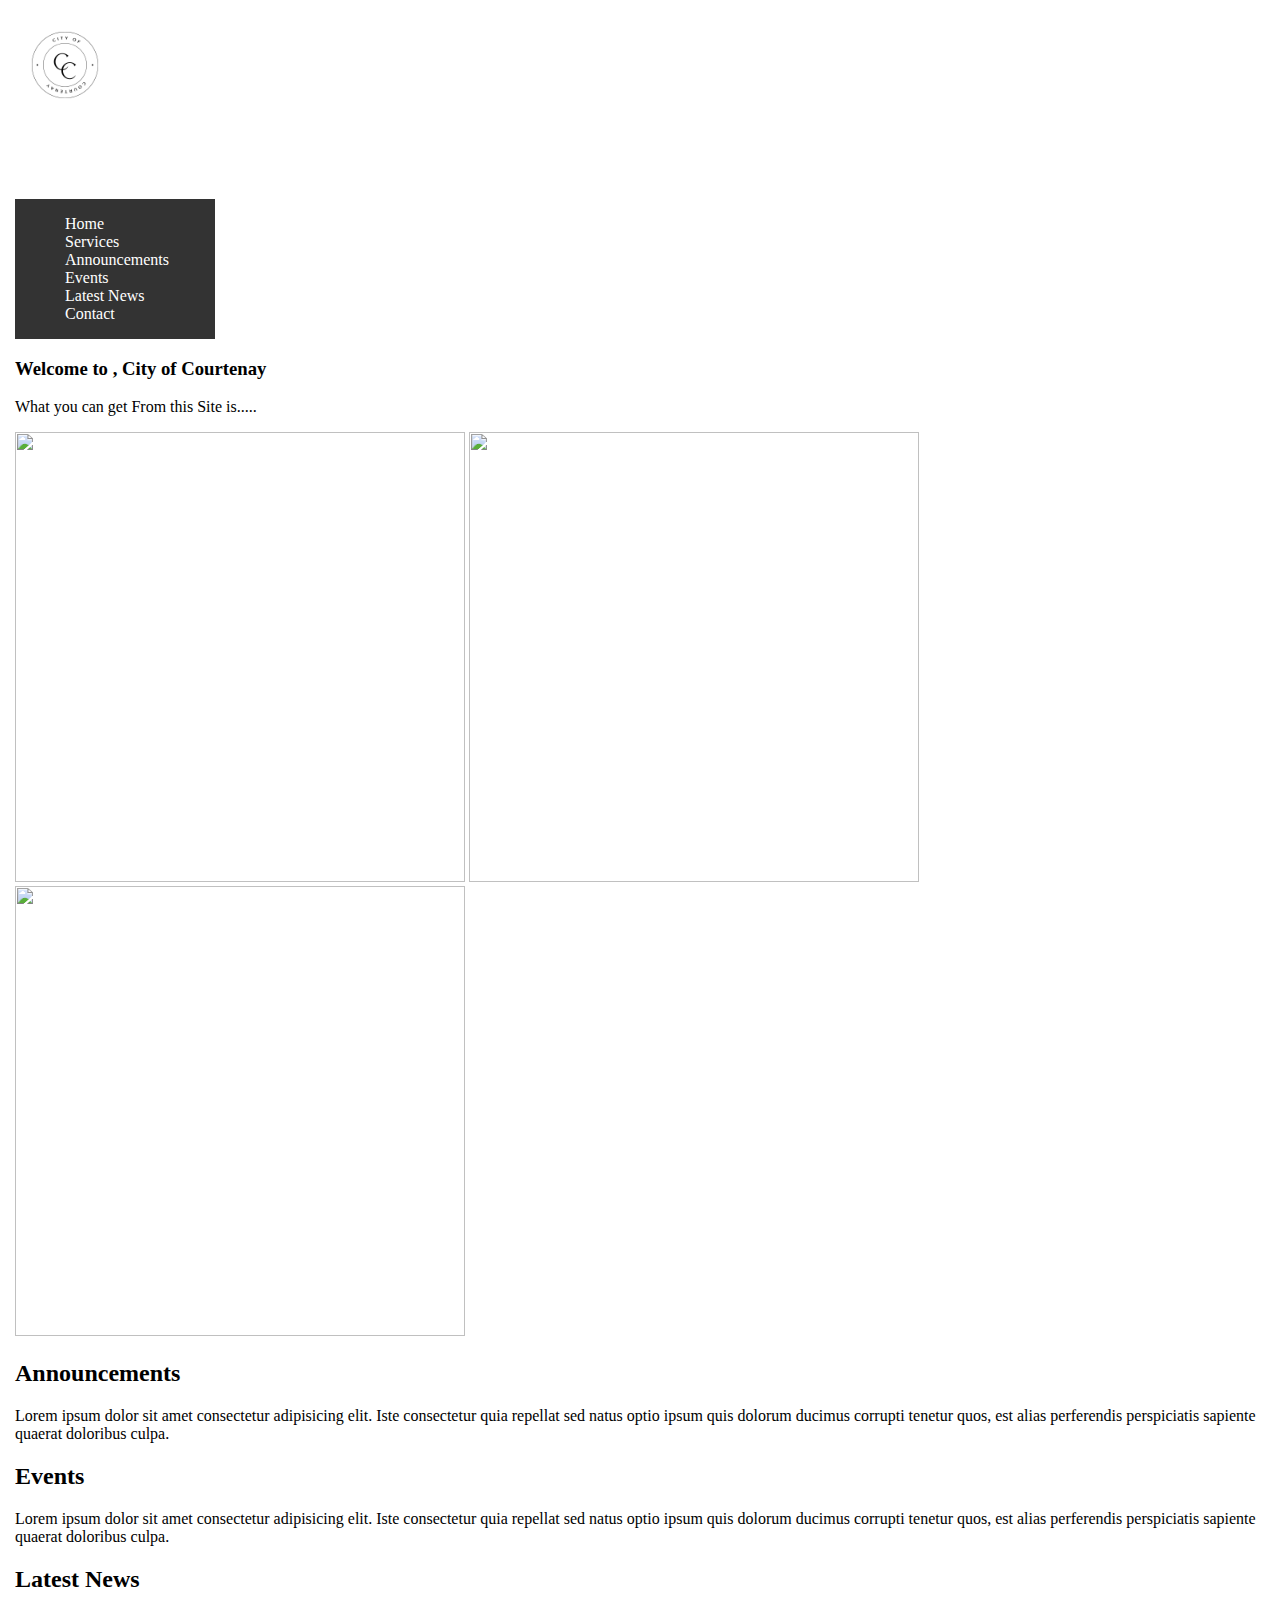
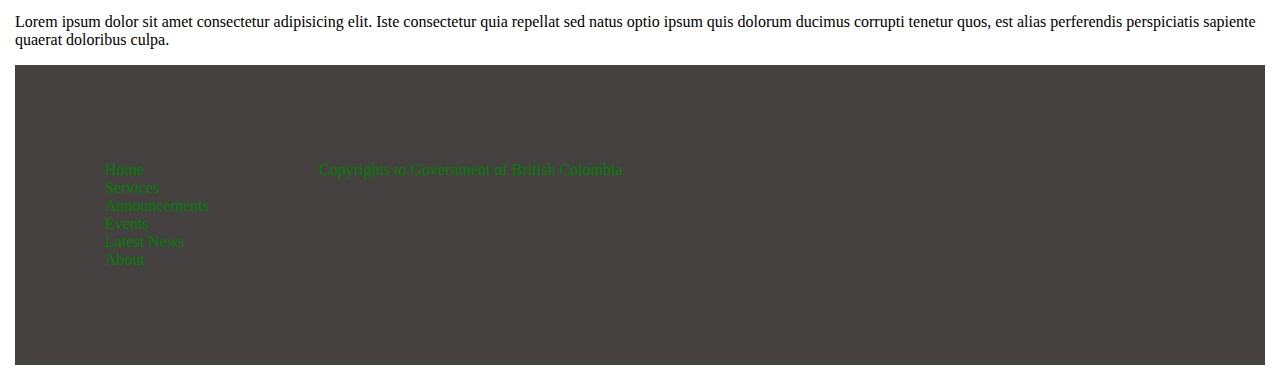
==== index.html @ 9949793d "Adding elements to example site" ====
<!DOCTYPE html>
<html lang="en">
<head>
    <meta charset="UTF-8">
    <meta http-equiv="X-UA-Compatible" content="IE=edge">
    <meta name="viewport" content="width=device-width, initial-scale=1.0">
    <title>Design System DGL-309</title>
    <link href="main.css" rel="stylesheet">

    <link rel="preconnect" href="https://fonts.googleapis.com">
    <link rel="preconnect" href="https://fonts.gstatic.com" crossorigin>
    <link href="https://fonts.googleapis.com/css2?family=Open+Sans:ital,wght@0,300;0,400;1,400&display=swap"
        rel="stylesheet">
    <link rel="preconnect" href="https://fonts.googleapis.com">
    <link rel="preconnect" href="https://fonts.gstatic.com" crossorigin>
    <link href="https://fonts.googleapis.com/css2?family=Roboto:ital,wght@0,300;0,400;1,400&display=swap"
        rel="stylesheet">
    <link rel="preconnect" href="https://fonts.googleapis.com">
    <link rel="preconnect" href="https://fonts.gstatic.com" crossorigin>
    <link href="https://fonts.googleapis.com/css2?family=Poppins:wght@100;400&display=swap" rel="stylesheet">
    <!-- Above three lines of code are taken from https://fonts.google.com/specimen/Open+Sans site where it library consists of verity and different types of faces that covers system and i am taking these fonts families for my websites.-->

</head>
<body>
    <header>
        <img class="img-logo" src="/logo/City of courtenay 2.png" alt="Logo image" width="100px" height="100px">
        <h1 class="header-ds"><a href="index.html">City of Courtenay</a></h1>

    </header>
    <nav>
        <label for="toggle">&#9776;</label>
        <input style="display: none;" type="checkbox" id="toggle" />
        <ul>
            <li><a href="index.html">Home</a></li>
            <li><a href="services.html">Services</a></li>
            <li><a href="index.html">Announcements</a></li>
            <li><a href="index.html">Events</a></li>
            <li><a href="index.html">Latest News</a></li>
            <li><a href="Contact.html">Contact</a></li>
        </ul>
    </nav>
    <main>
        <section>
            <h3>Welcome to , City of Courtenay</h3>
            <p>What you can get From this Site is.....</p>


        </section>
        <div class="image-scroll">
            <img src="..." alt="" width="450" height="450">
            <img src=".." alt="" width="450" height="450">
            <img src=".." alt="" width="450" height="450">
        </div>
        <div>
            <h2>Announcements</h2>
            <p>Lorem ipsum dolor sit amet consectetur adipisicing elit. Iste consectetur quia repellat sed natus optio ipsum quis dolorum ducimus corrupti tenetur quos, est alias perferendis perspiciatis sapiente quaerat doloribus culpa.</p>
        </div>
        <div>
            <h2>Events</h2>
            <p>Lorem ipsum dolor sit amet consectetur adipisicing elit. Iste consectetur quia repellat sed natus optio ipsum quis dolorum ducimus corrupti tenetur quos, est alias perferendis perspiciatis sapiente quaerat doloribus culpa.</p>
       
        </div>
        <div>
            <h2>Latest News</h2>
            <p>Lorem ipsum dolor sit amet consectetur adipisicing elit. Iste consectetur quia repellat sed natus optio ipsum quis dolorum ducimus corrupti tenetur quos, est alias perferendis perspiciatis sapiente quaerat doloribus culpa.</p>
       
        </div>
        <side>

        </side>

    </main>
    <footer>
        <ul>
            <li>Home</li>
            <li>Services</li>
            <li>Announcements</li>
            <li>Events</li>
            <li>Latest News</li>
            <li>About</li>
        </ul>
        <span>
            <p>Copyrights to Government of British Colombia</p>
        </span>

    </footer>
    <script src="javascript.js"></script>
</body>
</html>
---- main.css ----
html {
  font-weight: 62.5%;
}

body {
  margin: 15px;
}

@media only screen and (max-width: 600px) {

  body {
    background-color: rgb(255, 254, 254);
  }

  header {
    background-color: #CCC97E;
    height: 75px;
    padding: 30px;
    display: flex;
    align-items: center;
    
}

  header img {
    border-radius: 20px;
  }

  .header-ds a {
    text-decoration: none;
  }

  label {
    display: block;
  }

  ul {
    position: fixed;
    top: 60px;
    right: 0px;
    width: 300px;
    height: calc(100% - 60px);
    flex-direction: column;
    justify-content: center;
    align-items: center;
    background-color: #333;
    transform: translateX(100%);
    transition: transform 0.3s ease-in;
  }

  li {
    margin: 20px 0;
  }

  input[type="checkbox"]:checked~ul {
    transform: translateX(0%);
  }

  footer {
    background-color: #32A8A2;
  }

  .image-scroll {
    overflow-x: scroll;
    white-space: nowrap;
  }

  img {
    display: inline-block;
    height: auto;
    width: 100%;
    margin-right: 10px;
  }
}

@media only screen and (min-width: 601px) {


  nav {
    display: flex;
    justify-content: space-between;
    align-items: center;
    background-color: #333;
    color: #fff;
    width: 200px;
  }

  ul {

    list-style: none;
  }

  li {
    margin: 0 10px;
  }

  a {
    color: #fff;
    text-decoration: none;
  }

  /* Hamburger menu styles */

  label {
    display: none;
    cursor: pointer;
    font-size: 30px;
    margin-right: 10px;
  }

  input[type="checkbox"] {
    display: none;
  }

  footer {
    background-color: #32A8A2;
  }

  footer {
    color: green;
    padding: 30px;
    display: flex;
    flex-direction: row;
    left: 0px;
    bottom: 0px;
    margin-bottom: 0px;
    background-color: rgb(69, 65, 65);

  }

  footer ul {
    padding: 50px;
  }

  footer span {
    padding: 50px;
  }

}
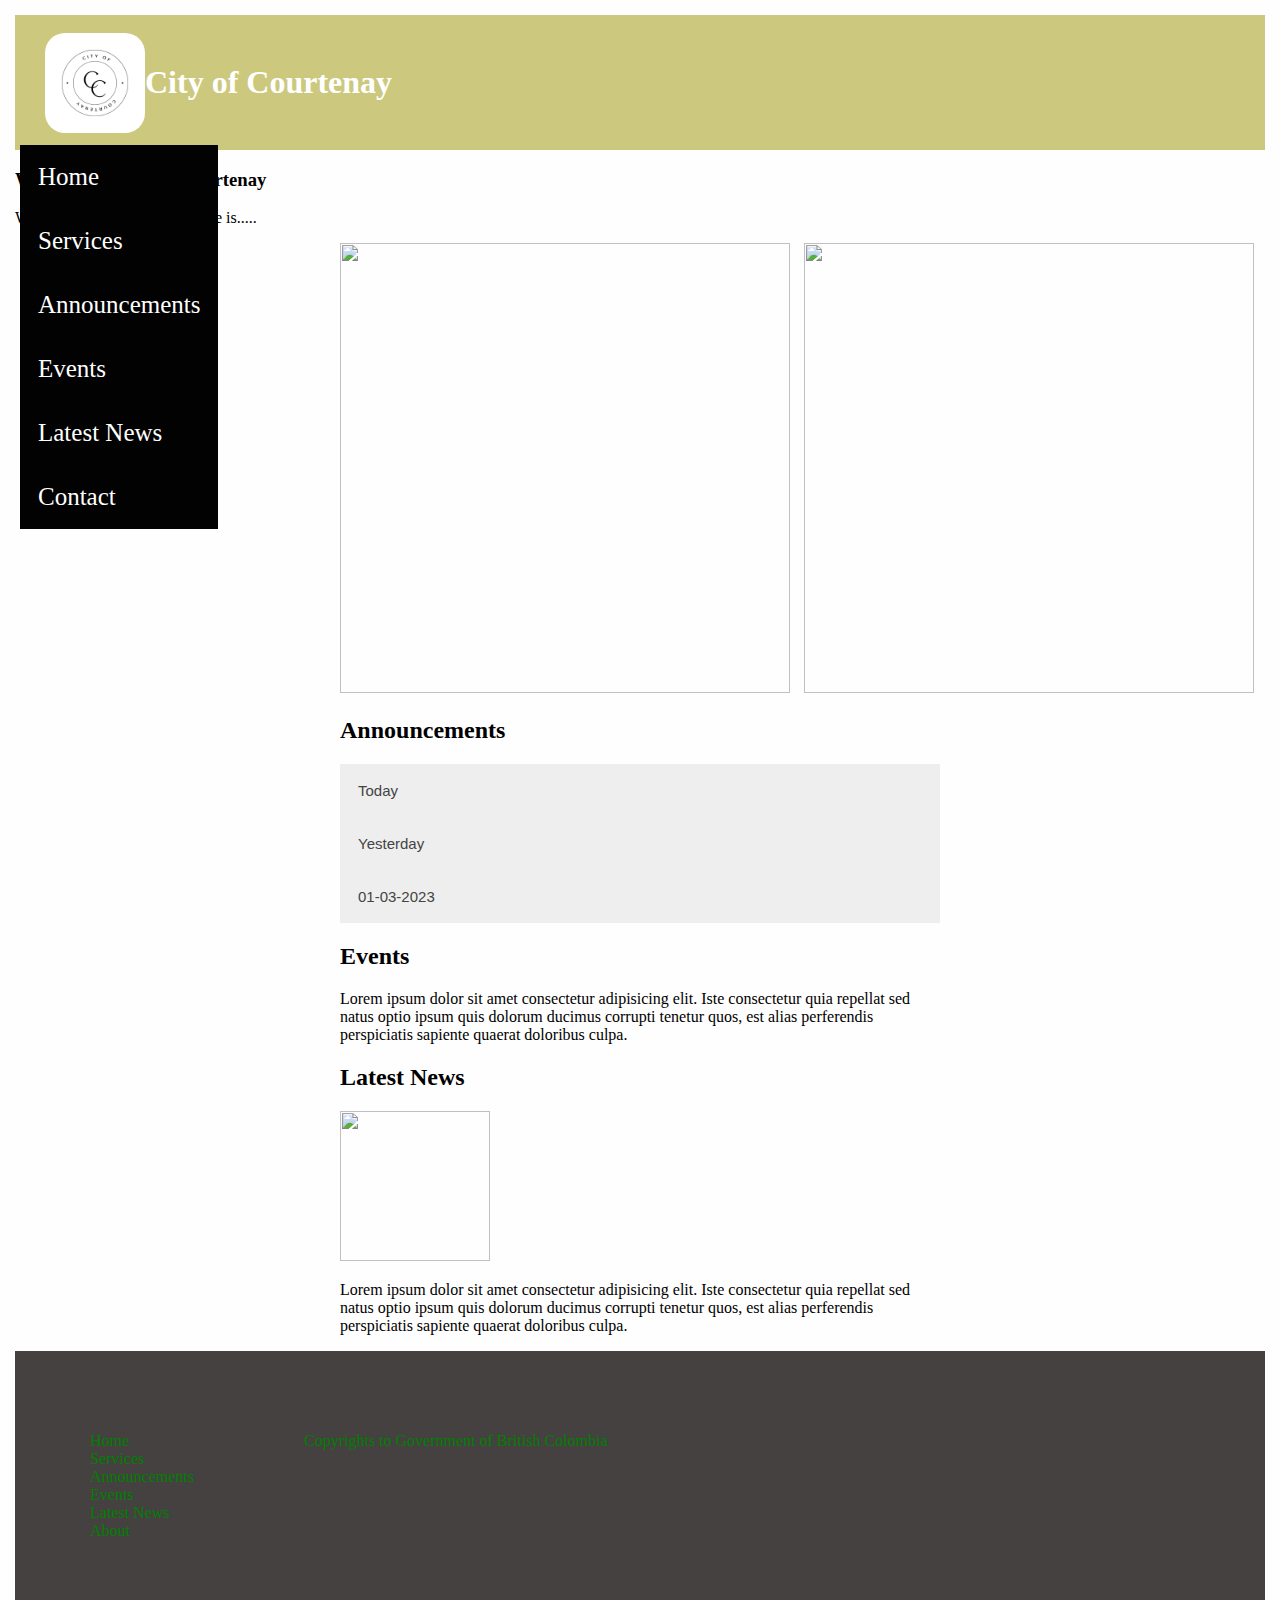
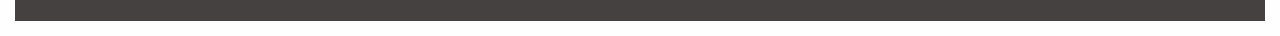
==== commit 4c1a8659: "Adding elements to Example website" ====
--- a/index.html
+++ b/index.html
@@ -1,5 +1,6 @@
 <!DOCTYPE html>
 <html lang="en">
+
 <head>
     <meta charset="UTF-8">
     <meta http-equiv="X-UA-Compatible" content="IE=edge">
@@ -21,14 +22,15 @@
     <!-- Above three lines of code are taken from https://fonts.google.com/specimen/Open+Sans site where it library consists of verity and different types of faces that covers system and i am taking these fonts families for my websites.-->
 
 </head>
+
 <body>
     <header>
         <img class="img-logo" src="/logo/City of courtenay 2.png" alt="Logo image" width="100px" height="100px">
         <h1 class="header-ds"><a href="index.html">City of Courtenay</a></h1>
 
     </header>
-    <nav>
-        <label for="toggle">&#9776;</label>
+    <nav class="navigation">
+        <label class="label-ham" for="toggle">&#9776;</label>
         <input style="display: none;" type="checkbox" id="toggle" />
         <ul>
             <li><a href="index.html">Home</a></li>
@@ -47,23 +49,66 @@
 
         </section>
         <div class="image-scroll">
-            <img src="..." alt="" width="450" height="450">
-            <img src=".." alt="" width="450" height="450">
-            <img src=".." alt="" width="450" height="450">
+            <img class="image-scroll1" src="..." alt="" width="450" height="450">
+            <img class="image-scroll1" src=".." alt="" width="450" height="450">
+            <img class="image-scroll1" src=".." alt="" width="450" height="450">
+            <img class="image-scroll1" src=".." alt="" width="450" height="450">
+            <img class="image-scroll1" src=".." alt="" width="450" height="450">
         </div>
-        <div>
+
+
+
+        <div class="compn-accordion">
             <h2>Announcements</h2>
-            <p>Lorem ipsum dolor sit amet consectetur adipisicing elit. Iste consectetur quia repellat sed natus optio ipsum quis dolorum ducimus corrupti tenetur quos, est alias perferendis perspiciatis sapiente quaerat doloribus culpa.</p>
+
+            <button class="comp-accordion">Today</button>
+            <div class="comp-panel">
+                <p>
+                    Lorem ipsum dolor sit amet, consectetur adipisicing elit, sed do
+                    eiusmod tempor incididunt ut labore et dolore magna aliqua. Ut enim
+                    ad minim veniam, quis nostrud exercitation ullamco laboris nisi ut
+                    aliquip ex ea commodo consequat.
+                </p>
+            </div>
+
+            <button class="comp-accordion">Yesterday</button>
+            <div class="comp-panel">
+                <p>
+                    Lorem ipsum dolor sit amet, consectetur adipisicing elit, sed do
+                    eiusmod tempor incididunt ut labore et dolore magna aliqua. Ut enim
+                    ad minim veniam, quis nostrud exercitation ullamco laboris nisi ut
+                    aliquip ex ea commodo consequat.
+                </p>
+            </div>
+
+            <button class="comp-accordion">01-03-2023</button>
+            <div class="comp-panel">
+                <p>
+                    Lorem ipsum dolor sit amet, consectetur adipisicing elit, sed do
+                    eiusmod tempor incididunt ut labore et dolore magna aliqua. Ut enim
+                    ad minim veniam, quis nostrud exercitation ullamco laboris nisi ut
+                    aliquip ex ea commodo consequat.
+                </p>
+            </div>
         </div>
-        <div>
+
+
+        <div class="events">
             <h2>Events</h2>
-            <p>Lorem ipsum dolor sit amet consectetur adipisicing elit. Iste consectetur quia repellat sed natus optio ipsum quis dolorum ducimus corrupti tenetur quos, est alias perferendis perspiciatis sapiente quaerat doloribus culpa.</p>
-       
+            <p>Lorem ipsum dolor sit amet consectetur adipisicing elit. Iste consectetur quia repellat sed natus optio
+                ipsum quis dolorum ducimus corrupti tenetur quos, est alias perferendis perspiciatis sapiente quaerat
+                doloribus culpa.</p>
+
         </div>
-        <div>
+        <div class="latest-news">
             <h2>Latest News</h2>
-            <p>Lorem ipsum dolor sit amet consectetur adipisicing elit. Iste consectetur quia repellat sed natus optio ipsum quis dolorum ducimus corrupti tenetur quos, est alias perferendis perspiciatis sapiente quaerat doloribus culpa.</p>
-       
+            <img class="news-img" src="." alt="" >
+
+            <p>Lorem ipsum dolor sit amet consectetur adipisicing elit. Iste consectetur quia repellat sed natus optio
+                ipsum quis dolorum ducimus corrupti tenetur quos, est alias perferendis perspiciatis sapiente quaerat
+                doloribus culpa.
+            </p>
+
         </div>
         <side>
 
@@ -86,4 +131,5 @@
     </footer>
     <script src="javascript.js"></script>
 </body>
+
 </html>--- a/main.css
+++ b/main.css
@@ -18,8 +18,12 @@
     padding: 30px;
     display: flex;
     align-items: center;
-    
-}
+  }
+
+  #image-logo {
+    width: 100px;
+    height: 100px;
+  }
 
   header img {
     border-radius: 20px;
@@ -33,9 +37,14 @@
     display: block;
   }
 
+  .label-ham {
+    background-color: black;
+    color: white;
+  }
+
   ul {
     position: fixed;
-    top: 60px;
+    top: 152px;
     right: 0px;
     width: 300px;
     height: calc(100% - 60px);
@@ -49,6 +58,13 @@
 
   li {
     margin: 20px 0;
+    list-style-type: none;
+  }
+
+  li a {
+    color: white;
+
+    text-decoration: none;
   }
 
   input[type="checkbox"]:checked~ul {
@@ -64,16 +80,70 @@
     white-space: nowrap;
   }
 
-  img {
+  .image-scroll1 {
     display: inline-block;
     height: auto;
     width: 100%;
     margin-right: 10px;
   }
+
+  .compn-accordion {
+    margin: 10px 10px;
+  }
+
+  .comp-accordion {
+    background-color: #eee;
+    color: #444;
+    cursor: pointer;
+    padding: 18px;
+
+    width: 100%;
+    border: none;
+    text-align: left;
+    outline: none;
+    font-size: 15px;
+    transition: 0.4s;
+  }
+
+  .comp-active, .comp-accordion:hover {
+    background-color: #ccc;
+  }
+
+  .comp-panel {
+    padding: 0 18px;
+    display: none;
+    background-color: white;
+    overflow: hidden;
+  }
+
 }
 
 @media only screen and (min-width: 601px) {
 
+  body {
+    background-color: rgb(255, 254, 254);
+  }
+
+  header {
+    background-color: #CCC97E;
+    height: 75px;
+    padding: 30px;
+    display: flex;
+    align-items: center;
+  }
+
+  #image-logo {
+    width: 100px;
+    height: 100px;
+  }
+
+  header img {
+    border-radius: 20px;
+  }
+
+  .header-ds a {
+    text-decoration: none;
+  }
 
   nav {
     display: flex;
@@ -111,13 +181,40 @@
     display: none;
   }
 
+  .navigation {
+
+    width: 325px;
+    height: 100%;
+    float: left;
+    font-size: 25px;
+    margin: 5px 5px;
+  }
+
+  .navigation ul {
+    position: fixed;
+    list-style-type: none;
+    margin: 0;
+    padding: 0;
+
+    top: 145px;
+    left: 10px;
+  }
+
+  .navigation li a {
+    display: block;
+    padding: 18px;
+    text-decoration: none;
+    background-color: #020202;
+    color: rgb(255, 255, 255);
+  }
+
   footer {
     background-color: #32A8A2;
   }
 
   footer {
     color: green;
-    padding: 30px;
+    padding: 15px;
     display: flex;
     flex-direction: row;
     left: 0px;
@@ -135,4 +232,61 @@
     padding: 50px;
   }
 
+  /* Index page */
+
+  .image-scroll {
+    overflow-x: scroll;
+    white-space: nowrap;
+    margin: 10px 0px 10px 325px;
+  }
+
+  .image-scroll1 {
+    display: inline-block;
+    /* height: 50%;
+    width: 50%; */
+    margin-right: 10px;
+  }
+
+  /* Accordian element*/
+  .compn-accordion {
+    margin: 10px 325px;
+  }
+
+  .comp-accordion {
+    background-color: #eee;
+    color: #444;
+    cursor: pointer;
+    padding: 18px;
+
+    width: 100%;
+    border: none;
+    text-align: left;
+    outline: none;
+    font-size: 15px;
+    transition: 0.4s;
+  }
+
+  .comp-active, .comp-accordion:hover {
+    background-color: #ccc;
+  }
+
+  .comp-panel {
+    padding: 0 18px;
+    display: none;
+    background-color: white;
+    overflow: hidden;
+  }
+
+  .news-img{
+    width: 150px;
+    height: 150px;
+  }
+
+  .events{
+    margin: 10px 325px;
+  }
+
+  .latest-news{
+    margin: 10px 325px;
+  }
 }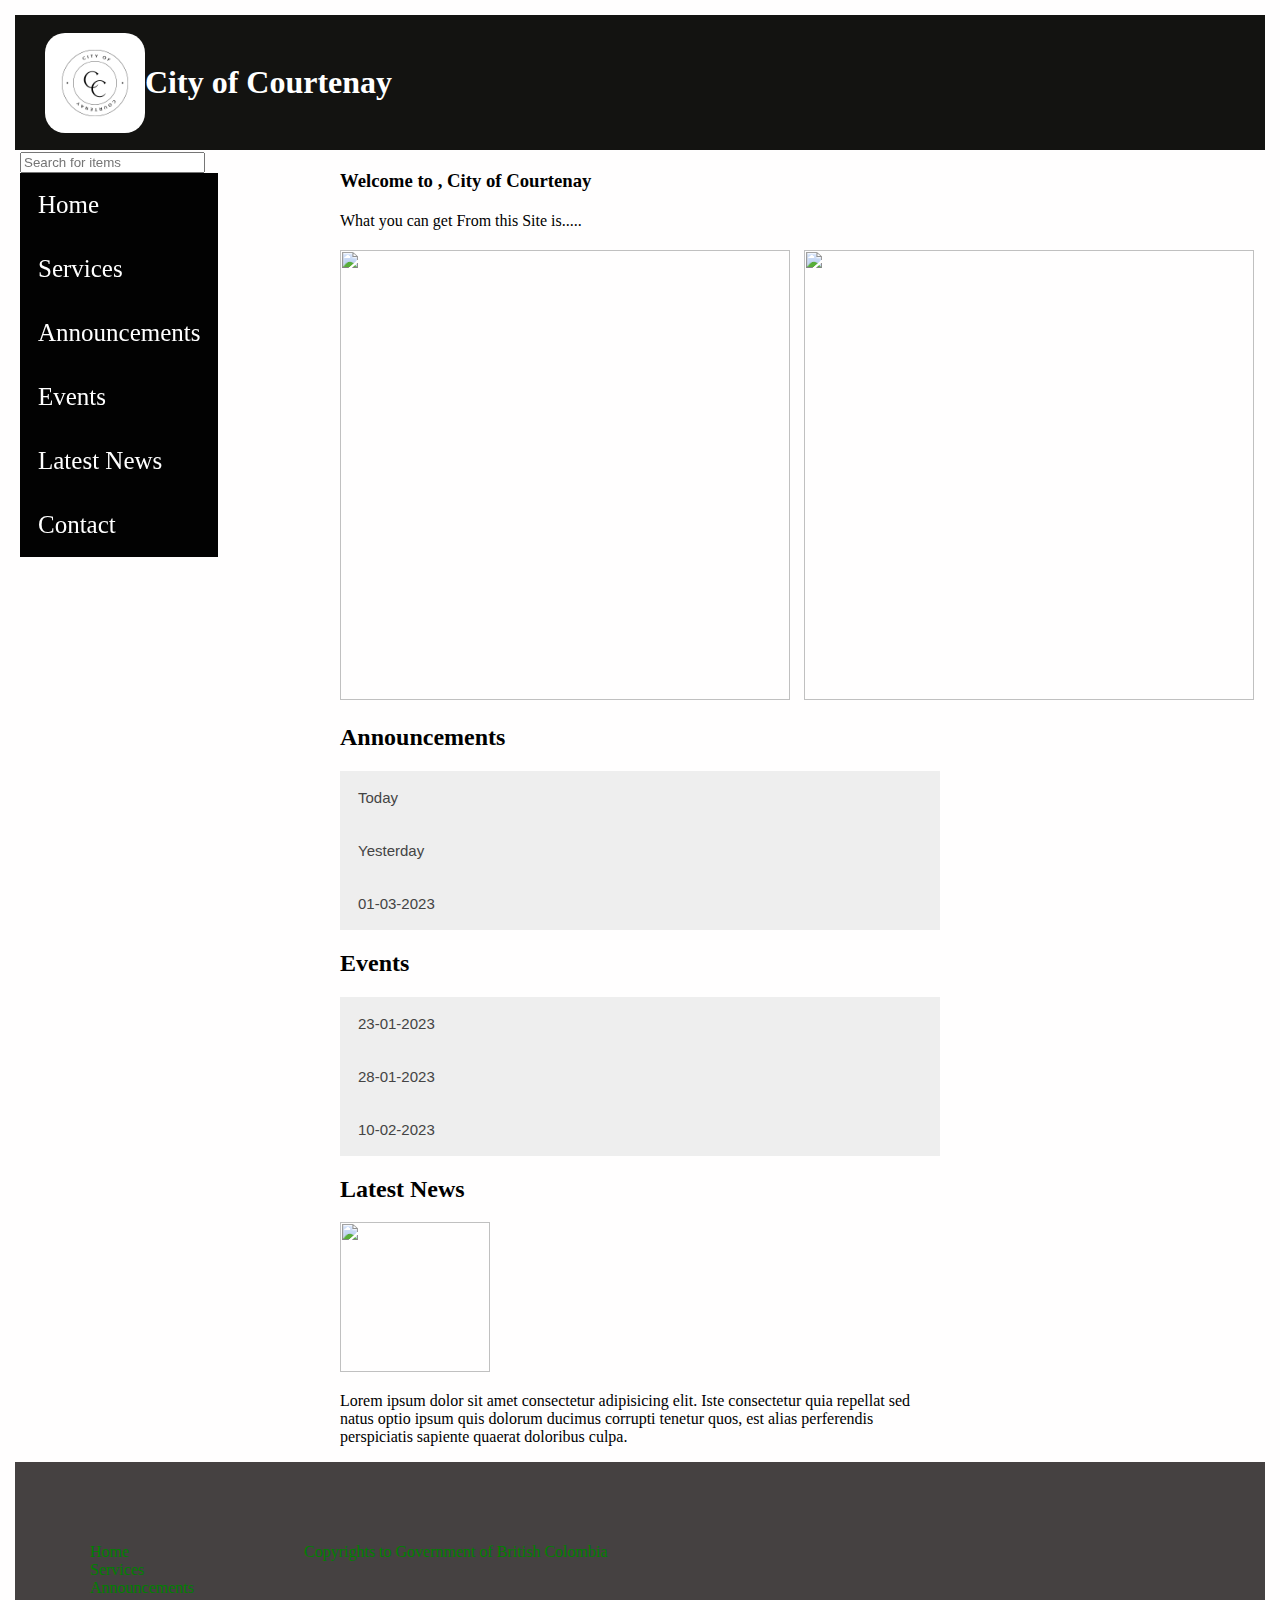
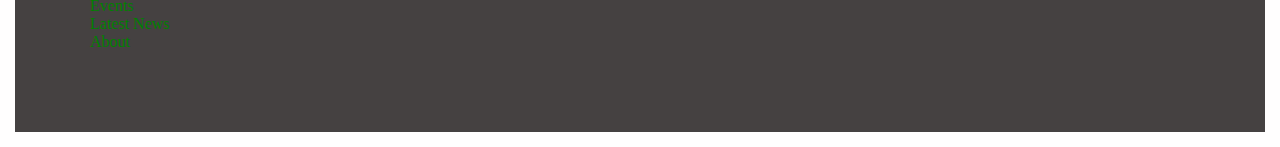
==== commit dddf6cce: "Adjusting css for Example website" ====
--- a/index.html
+++ b/index.html
@@ -33,6 +33,7 @@
         <label class="label-ham" for="toggle">&#9776;</label>
         <input style="display: none;" type="checkbox" id="toggle" />
         <ul>
+            <li><input class="search-input" type="text" name="search" placeholder="Search for items"></li>
             <li><a href="index.html">Home</a></li>
             <li><a href="services.html">Services</a></li>
             <li><a href="index.html">Announcements</a></li>
@@ -43,8 +44,8 @@
     </nav>
     <main>
         <section>
-            <h3>Welcome to , City of Courtenay</h3>
-            <p>What you can get From this Site is.....</p>
+            <h3 class="head-sec">Welcome to , City of Courtenay</h3>
+            <p class="head-sec">What you can get From this Site is.....</p>
 
 
         </section>
@@ -95,9 +96,28 @@
 
         <div class="events">
             <h2>Events</h2>
-            <p>Lorem ipsum dolor sit amet consectetur adipisicing elit. Iste consectetur quia repellat sed natus optio
-                ipsum quis dolorum ducimus corrupti tenetur quos, est alias perferendis perspiciatis sapiente quaerat
-                doloribus culpa.</p>
+
+            <button class="comp-accordion">23-01-2023</button>
+            <div class="comp-panel">
+                <p>Lorem ipsum dolor sit amet consectetur adipisicing elit. Iste consectetur quia repellat sed natus optio
+                    ipsum quis dolorum ducimus corrupti tenetur quos, est alias perferendis perspiciatis sapiente quaerat
+                    doloribus culpa.
+                </p>
+            </div>
+            <button class="comp-accordion">28-01-2023</button>
+            <div class="comp-panel">
+                <p>Lorem ipsum dolor sit amet consectetur adipisicing elit. Iste consectetur quia repellat sed natus optio
+                    ipsum quis dolorum ducimus corrupti tenetur quos, est alias perferendis perspiciatis sapiente quaerat
+                    doloribus culpa.
+                </p>
+            </div>
+            <button class="comp-accordion">10-02-2023</button>
+            <div class="comp-panel">
+                <p>Lorem ipsum dolor sit amet consectetur adipisicing elit. Iste consectetur quia repellat sed natus optio
+                    ipsum quis dolorum ducimus corrupti tenetur quos, est alias perferendis perspiciatis sapiente quaerat
+                    doloribus culpa.
+                </p>
+            </div>
 
         </div>
         <div class="latest-news">
@@ -130,6 +150,22 @@
 
     </footer>
     <script src="javascript.js"></script>
+    <script>
+        var acc = document.getElementsByClassName("comp-accordion");
+        var i;
+
+        for (i = 0; i < acc.length; i++) {
+          acc[i].addEventListener("click", function () {
+            this.classList.toggle("active");
+            var panel = this.nextElementSibling;
+            if (panel.style.display === "block") {
+              panel.style.display = "none";
+            } else {
+              panel.style.display = "block";
+            }
+          });
+        }
+      </script>
 </body>
 
 </html>--- a/main.css
+++ b/main.css
@@ -125,7 +125,7 @@
   }
 
   header {
-    background-color: #CCC97E;
+    background-color: rgb(19, 19, 17);
     height: 75px;
     padding: 30px;
     display: flex;
@@ -151,7 +151,7 @@
     align-items: center;
     background-color: #333;
     color: #fff;
-    width: 200px;
+    width: 325px;
   }
 
   ul {
@@ -206,6 +206,10 @@
     text-decoration: none;
     background-color: #020202;
     color: rgb(255, 255, 255);
+  }
+
+  .head-sec{
+    margin: 20px 325px;
   }
 
   footer {
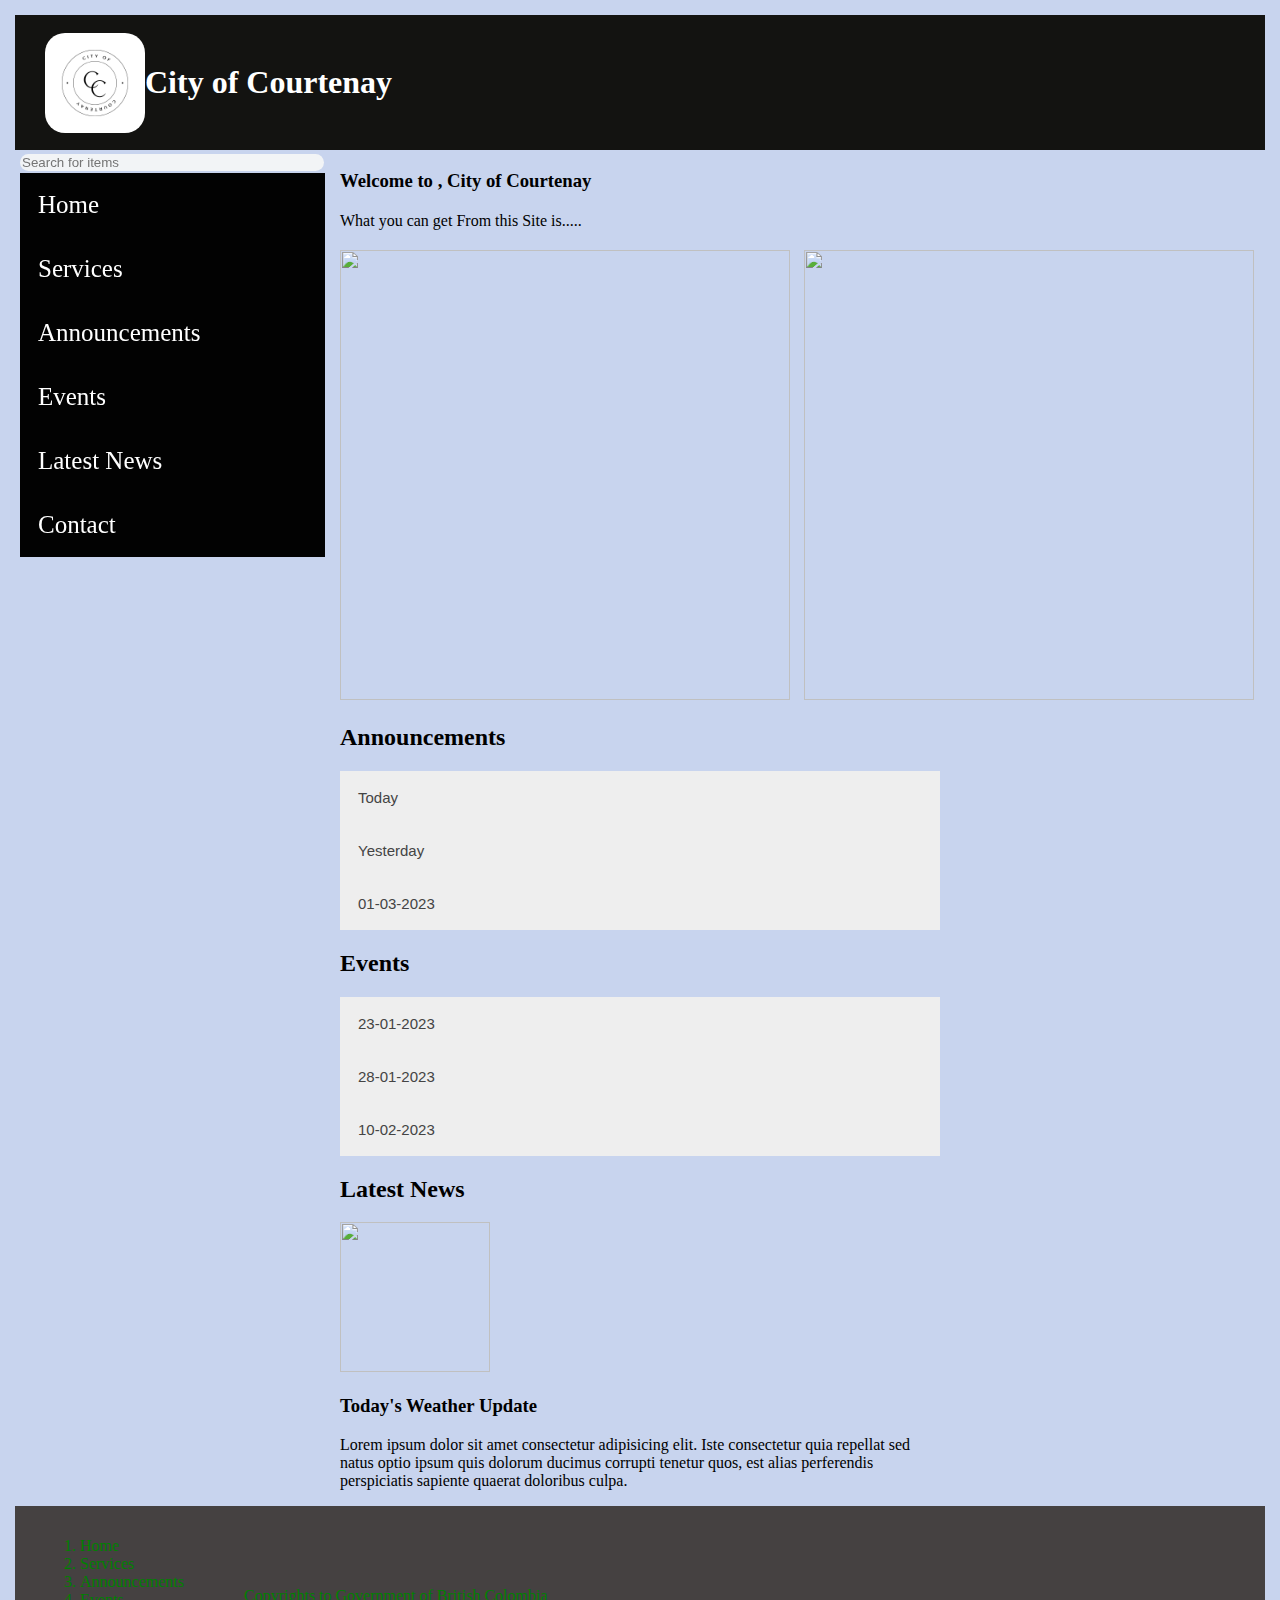
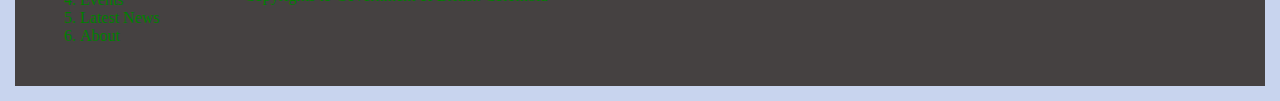
==== commit 1489b9c7: "Styling Pages for Sample site" ====
--- a/index.html
+++ b/index.html
@@ -123,6 +123,7 @@
         <div class="latest-news">
             <h2>Latest News</h2>
             <img class="news-img" src="." alt="" >
+            <h3>Today's Weather Update</h3>
 
             <p>Lorem ipsum dolor sit amet consectetur adipisicing elit. Iste consectetur quia repellat sed natus optio
                 ipsum quis dolorum ducimus corrupti tenetur quos, est alias perferendis perspiciatis sapiente quaerat
@@ -136,14 +137,14 @@
 
     </main>
     <footer>
-        <ul>
+        <ol class="footer-list">
             <li>Home</li>
             <li>Services</li>
             <li>Announcements</li>
             <li>Events</li>
             <li>Latest News</li>
             <li>About</li>
-        </ul>
+        </ol>
         <span>
             <p>Copyrights to Government of British Colombia</p>
         </span>
--- a/main.css
+++ b/main.css
@@ -33,6 +33,7 @@
     text-decoration: none;
   }
 
+  /* HAmburger menu*/
   label {
     display: block;
   }
@@ -45,13 +46,13 @@
   ul {
     position: fixed;
     top: 152px;
-    right: 0px;
-    width: 300px;
+    right: 15px;
+    width: 200px;
     height: calc(100% - 60px);
     flex-direction: column;
     justify-content: center;
     align-items: center;
-    background-color: #333;
+    background-color: rgb(0, 0, 0);
     transform: translateX(100%);
     transition: transform 0.3s ease-in;
   }
@@ -73,6 +74,16 @@
 
   footer {
     background-color: #32A8A2;
+    display: block;
+
+  }
+
+  /* .footer-list, li{
+    
+  } */
+
+  footer span {
+    text-align: center;
   }
 
   .image-scroll {
@@ -82,8 +93,8 @@
 
   .image-scroll1 {
     display: inline-block;
-    height: auto;
-    width: 100%;
+    height: 50%;
+    width: 50%;
     margin-right: 10px;
   }
 
@@ -116,12 +127,36 @@
     overflow: hidden;
   }
 
+  .news-img {
+    width: 150px;
+    height: 150px;
+  }
+
+  .latest-news {
+    margin: 10px 10px;
+  }
+
+  .comp-card {
+    box-shadow: 0 4px 8px 0 rgba(0, 0, 0, 0.2);
+    transition: 0.3s;
+    width: 175px;
+
+  }
+
+  .comp-card:hover {
+    box-shadow: 0 8px 16px 0 rgba(0, 0, 0, 0.2);
+  }
+
+  .comp-container {
+    padding: 2px 16px;
+  }
+
 }
 
 @media only screen and (min-width: 601px) {
 
   body {
-    background-color: rgb(255, 254, 254);
+    background-color: #c8d4ee;
   }
 
   header {
@@ -149,7 +184,7 @@
     display: flex;
     justify-content: space-between;
     align-items: center;
-    background-color: #333;
+    background-color: rgb(0, 0, 0);
     color: #fff;
     width: 325px;
   }
@@ -166,6 +201,13 @@
   a {
     color: #fff;
     text-decoration: none;
+  }
+
+  .search-input {
+    width: 300px;
+    height: 100%;
+    background-color: #f2f4f6;
+    border-radius: 10px;
   }
 
   /* Hamburger menu styles */
@@ -195,7 +237,7 @@
     list-style-type: none;
     margin: 0;
     padding: 0;
-
+    width: 325px;
     top: 145px;
     left: 10px;
   }
@@ -208,7 +250,7 @@
     color: rgb(255, 255, 255);
   }
 
-  .head-sec{
+  .head-sec {
     margin: 20px 325px;
   }
 
@@ -281,16 +323,168 @@
     overflow: hidden;
   }
 
-  .news-img{
+  .news-img {
     width: 150px;
     height: 150px;
   }
 
-  .events{
+  .events {
     margin: 10px 325px;
   }
 
-  .latest-news{
+  .latest-news {
     margin: 10px 325px;
   }
+
+  /* form in contact page*/
+  .form-body {
+    font-family: 'Poppins', sans-serif;
+    font-size: 1rem;
+    font-weight: 400;
+    line-height: 1.4;
+    color: rgb(46, 45, 45);
+    width: 100%;
+    height: 100%;
+  }
+
+
+  #form-friend, #form-improve, label, #submit {
+    color: #f3f3f3;
+  }
+
+  input, select, textarea, button {
+    border: none;
+    outline: none;
+    color: rgb(73, 80, 87);
+  }
+
+  /*container*/
+  .container {
+    max-width: 720px;
+    margin: 3.125rem auto 0 auto;
+  }
+
+  .text-center {
+    text-align: center;
+    color: #1b1b32;
+  }
+
+  /*header*/
+  .container .form-header {
+    padding: 0 0.625rem;
+    margin-bottom: 1.875rem;
+  }
+
+  .container .form-header #title {
+    line-height: 1.2;
+    font-size: 2rem;
+    margin-bottom: 0.5rem;
+  }
+
+  .container .foorm-header .form-description {
+    font-size: 1.125rem;
+    font-style: italic;
+    font-weight: 200;
+  }
+
+
+  /*form*/
+  .container #survey-form {
+    border-radius: 5px;
+    background-color: rgba(27, 27, 50, 0.8);
+    padding: 2.5rem;
+    margin-bottom: 2rem;
+  }
+
+  .container #survey-form .form-group {
+    margin: 0 auto 1.25rem auto;
+    padding: 0.25rem;
+  }
+
+  .container #survey-form .form-group label,
+  .container #survey-form .form-group p {
+    display: flex;
+    align-items: center;
+    font-size: 1.125rem;
+    margin-bottom: 0.5rem
+  }
+
+  .container #survey-form .form-group input,
+  .container #survey-form .form-group select,
+  .container #survey-form .form-group textarea {
+    font-size: 1rem;
+    padding: 0.375rem 0.75rem;
+    color: #494949;
+    background-color: #fff;
+    background-clip: padding-box;
+    border: 1px solid #ced4da;
+    border-radius: 0.25rem;
+    transition: border-color 0.15s ease-in-out, box-shadow 0.15s ease-in-out;
+  }
+
+  .container #survey-form .form-group .form-control {
+    display: block;
+    width: 100%;
+    height: 2.375rem;
+  }
+
+  .container #survey-form .form-control:focus {
+    border-color: #80bdff;
+    box-shadow: 0 0 0 0.2rem rgba(0, 123, 255, 0.25);
+  }
+
+  .container #survey-form .form-group .input-radio,
+  .container #survey-form .form-group .input-checkbox {
+    margin-right: 0.625rem;
+    min-height: 1.25rem;
+    min-width: 1.25rem;
+  }
+
+  .container #survey-form .form-group .input-textarea {
+    width: 100%;
+    font-size: 1.07rem;
+    min-height: 120px;
+    padding: 0.625rem;
+    resize: vertical;
+  }
+
+  .container #survey-form .form-group .input-textarea:focus {
+    border-color: #80bdff;
+    box-shadow: 0 0 0 0.2rem rgba(0, 123, 255, 0.25);
+  }
+
+  .container #survey-form .form-group .submit-button {
+    width: 100%;
+    padding: 0.75rem;
+    background-color: rgb(20, 190, 70);
+    color: #f3f3f3;
+    border-radius: 2px;
+    cursor: pointer;
+    transition: background-color .15s ease;
+    font-size: 1.125rem;
+    font-weight: 400;
+  }
+
+  .container #survey-form .form-group .submit-button:hover {
+    background-color: #358f58;
+  }
+
+  .services {
+    margin: 10px 325px;
+  }
+
+  .comp-card {
+    box-shadow: 0 4px 8px 0 rgba(0, 0, 0, 0.2);
+    transition: 0.3s;
+    width: 350px;
+
+  }
+
+  .comp-card:hover {
+    box-shadow: 0 8px 16px 0 rgba(0, 0, 0, 0.2);
+  }
+
+  .comp-container {
+    padding: 2px 16px;
+  }
 }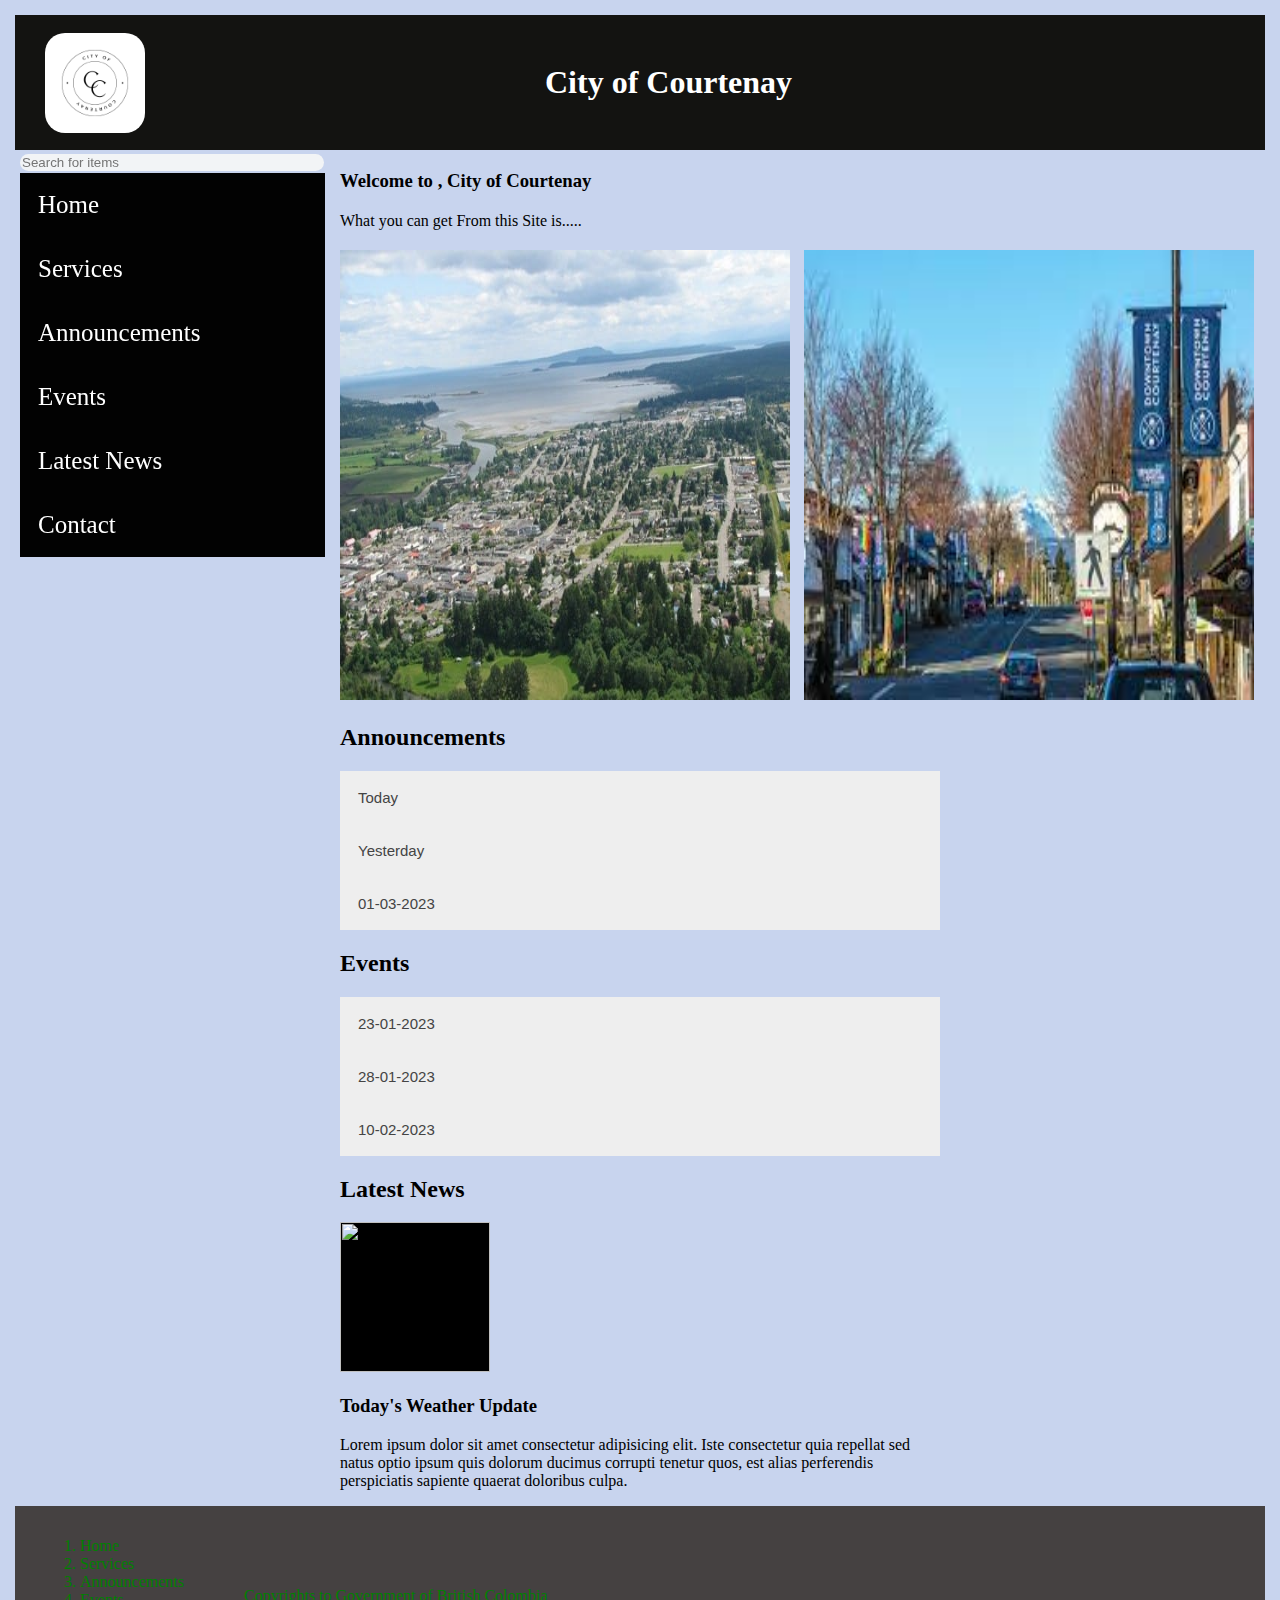
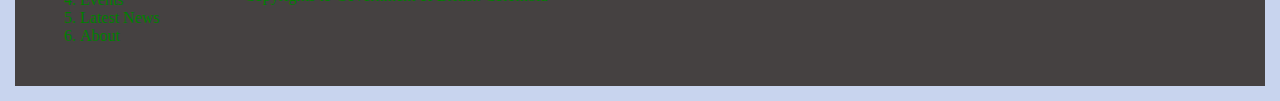
==== commit ce87efff: "Adding images to example site" ====
--- a/index.html
+++ b/index.html
@@ -50,11 +50,11 @@
 
         </section>
         <div class="image-scroll">
-            <img class="image-scroll1" src="..." alt="" width="450" height="450">
-            <img class="image-scroll1" src=".." alt="" width="450" height="450">
-            <img class="image-scroll1" src=".." alt="" width="450" height="450">
-            <img class="image-scroll1" src=".." alt="" width="450" height="450">
-            <img class="image-scroll1" src=".." alt="" width="450" height="450">
+            <img class="image-scroll1" src="logo/Our-City-of-Courtenay.jpg" alt="" width="450" height="450">
+            <img class="image-scroll1" src="logo/Courtenay img1.jpeg" alt="" width="450" height="450">
+            <img class="image-scroll1" src="logo/Courtenay img2.jpeg" alt="" width="450" height="450">
+            <img class="image-scroll1" src="logo/Courtenay img4.jpeg" alt="" width="450" height="450">
+            <!-- images are taken from (https://www.google.com/search?q=courtenay&rlz=1C5CHFA_enCA1040CA1041&sxsrf=AJOqlzXDJWefaV9KJTEAtXK19qWnAN289Q:1678289267930&source=lnms&tbm=isch&sa=X&ved=2ahUKEwiDwJTd0sz9AhU4AjQIHdPTDh0Q_AUoA3oECAEQBQ&biw=1440&bih=789&dpr=2#imgrc=iJv1ve-6itgZRM) For my web site reference-->
         </div>
 
 
--- a/main.css
+++ b/main.css
@@ -18,6 +18,8 @@
     padding: 30px;
     display: flex;
     align-items: center;
+    justify-content: space-around;
+    
   }
 
   #image-logo {
@@ -28,9 +30,14 @@
   header img {
     border-radius: 20px;
   }
+  header h1 a{
+    text-align: center;
+  }
 
   .header-ds a {
     text-decoration: none;
+    
+
   }
 
   /* HAmburger menu*/
@@ -151,200 +158,21 @@
     padding: 2px 16px;
   }
 
-}
-
-@media only screen and (min-width: 601px) {
-
-  body {
-    background-color: #c8d4ee;
-  }
-
-  header {
-    background-color: rgb(19, 19, 17);
-    height: 75px;
-    padding: 30px;
-    display: flex;
-    align-items: center;
-  }
-
-  #image-logo {
-    width: 100px;
-    height: 100px;
-  }
-
-  header img {
-    border-radius: 20px;
-  }
-
-  .header-ds a {
-    text-decoration: none;
-  }
-
-  nav {
-    display: flex;
-    justify-content: space-between;
-    align-items: center;
-    background-color: rgb(0, 0, 0);
-    color: #fff;
-    width: 325px;
-  }
-
-  ul {
-
-    list-style: none;
-  }
-
-  li {
-    margin: 0 10px;
-  }
-
-  a {
-    color: #fff;
-    text-decoration: none;
-  }
-
-  .search-input {
-    width: 300px;
-    height: 100%;
-    background-color: #f2f4f6;
-    border-radius: 10px;
-  }
-
-  /* Hamburger menu styles */
-
-  label {
-    display: none;
-    cursor: pointer;
-    font-size: 30px;
-    margin-right: 10px;
-  }
-
-  input[type="checkbox"] {
-    display: none;
-  }
-
-  .navigation {
-
-    width: 325px;
-    height: 100%;
-    float: left;
-    font-size: 25px;
-    margin: 5px 5px;
-  }
-
-  .navigation ul {
-    position: fixed;
-    list-style-type: none;
-    margin: 0;
-    padding: 0;
-    width: 325px;
-    top: 145px;
-    left: 10px;
-  }
-
-  .navigation li a {
-    display: block;
-    padding: 18px;
-    text-decoration: none;
-    background-color: #020202;
-    color: rgb(255, 255, 255);
-  }
-
-  .head-sec {
-    margin: 20px 325px;
-  }
-
-  footer {
-    background-color: #32A8A2;
-  }
-
-  footer {
-    color: green;
-    padding: 15px;
-    display: flex;
-    flex-direction: row;
-    left: 0px;
-    bottom: 0px;
-    margin-bottom: 0px;
-    background-color: rgb(69, 65, 65);
-
-  }
-
-  footer ul {
-    padding: 50px;
-  }
-
-  footer span {
-    padding: 50px;
-  }
-
-  /* Index page */
-
-  .image-scroll {
-    overflow-x: scroll;
-    white-space: nowrap;
-    margin: 10px 0px 10px 325px;
-  }
-
-  .image-scroll1 {
-    display: inline-block;
-    /* height: 50%;
-    width: 50%; */
-    margin-right: 10px;
-  }
-
-  /* Accordian element*/
-  .compn-accordion {
-    margin: 10px 325px;
-  }
-
-  .comp-accordion {
-    background-color: #eee;
-    color: #444;
-    cursor: pointer;
-    padding: 18px;
-
-    width: 100%;
-    border: none;
-    text-align: left;
-    outline: none;
-    font-size: 15px;
-    transition: 0.4s;
-  }
-
-  .comp-active, .comp-accordion:hover {
-    background-color: #ccc;
-  }
-
-  .comp-panel {
-    padding: 0 18px;
-    display: none;
-    background-color: white;
-    overflow: hidden;
-  }
-
-  .news-img {
-    width: 150px;
-    height: 150px;
-  }
-
-  .events {
-    margin: 10px 325px;
-  }
-
-  .latest-news {
-    margin: 10px 325px;
-  }
-
-  /* form in contact page*/
+  .contact{
+    margin: 10px 10px;
+    color:#000000
+  }
+
+  /* Form for mobile version*/
+
   .form-body {
     font-family: 'Poppins', sans-serif;
     font-size: 1rem;
     font-weight: 400;
     line-height: 1.4;
     color: rgb(46, 45, 45);
-    width: 100%;
-    height: 100%;
+    width: 75%;
+    height: 75%;
   }
 
 
@@ -424,6 +252,335 @@
 
   .container #survey-form .form-group .form-control {
     display: block;
+    width: 75%;
+    height: 2.375rem;
+  }
+
+  .container #survey-form .form-control:focus {
+    border-color: #80bdff;
+    box-shadow: 0 0 0 0.2rem rgba(0, 123, 255, 0.25);
+  }
+
+  .container #survey-form .form-group .input-radio,
+  .container #survey-form .form-group .input-checkbox {
+    margin-right: 0.625rem;
+    min-height: 1.25rem;
+    min-width: 1.25rem;
+  }
+
+  .container #survey-form .form-group .input-textarea {
+    width: 75%;
+    font-size: 1.07rem;
+    min-height: 120px;
+    padding: 0.625rem;
+    resize: vertical;
+  }
+
+  .container #survey-form .form-group .input-textarea:focus {
+    border-color: #80bdff;
+    box-shadow: 0 0 0 0.2rem rgba(0, 123, 255, 0.25);
+  }
+
+  .container #survey-form .form-group .submit-button {
+    width: 75%;
+    padding: 0.75rem;
+    background-color: rgb(20, 190, 70);
+    color: #f3f3f3;
+    border-radius: 2px;
+    cursor: pointer;
+    transition: background-color .15s ease;
+    font-size: 1.125rem;
+    font-weight: 400;
+  }
+
+  .container #survey-form .form-group .submit-button:hover {
+    background-color: #358f58;
+  }
+
+}
+
+@media only screen and (min-width: 601px) {
+
+  body {
+    background-color: #c8d4ee;
+  }
+
+  header {
+    background-color: rgb(19, 19, 17);
+    height: 75px;
+    padding: 30px;
+    display: flex;
+    align-items: center;
+    justify-content: ;
+  }
+
+  #image-logo {
+    width: 100px;
+    height: 100px;
+    margin-left: 120px;
+  }
+
+  header img {
+    border-radius: 20px;
+  }
+
+  .header-ds a {
+    text-decoration: none;
+    margin-left: 400px;
+  }
+
+  nav {
+    display: flex;
+    justify-content: space-between;
+    align-items: center;
+    background-color: rgb(0, 0, 0);
+    color: #fff;
+    width: 325px;
+  }
+
+  ul {
+
+    list-style: none;
+  }
+
+  li {
+    margin: 0 10px;
+  }
+
+  a {
+    color: #fff;
+    text-decoration: none;
+  }
+
+  .search-input {
+    width: 300px;
+    height: 100%;
+    background-color: #f2f4f6;
+    border-radius: 10px;
+  }
+
+  ol li a {
+    color: #000000;
+  }
+
+  /* Hamburger menu styles */
+
+  label {
+    display: none;
+    cursor: pointer;
+    font-size: 30px;
+    margin-right: 10px;
+  }
+
+  input[type="checkbox"] {
+    display: none;
+  }
+
+  .navigation {
+
+    width: 325px;
+    height: 100%;
+    float: left;
+    font-size: 25px;
+    margin: 5px 5px;
+  }
+
+  .navigation ul {
+    position: fixed;
+    list-style-type: none;
+    margin: 0;
+    padding: 0;
+    width: 325px;
+    top: 145px;
+    left: 10px;
+  }
+
+  .navigation li a {
+    display: block;
+    padding: 18px;
+    text-decoration: none;
+    background-color: #020202;
+    color: rgb(255, 255, 255);
+  }
+
+  .head-sec {
+    margin: 20px 325px;
+  }
+
+  footer {
+    background-color: #32A8A2;
+  }
+
+  footer {
+    color: green;
+    padding: 15px;
+    display: flex;
+    flex-direction: row;
+    left: 0px;
+    bottom: 0px;
+    margin-bottom: 0px;
+    background-color: rgb(69, 65, 65);
+
+  }
+
+  footer ul {
+    padding: 50px;
+  }
+
+  footer span {
+    padding: 50px;
+  }
+
+  /* Index page */
+
+  .image-scroll {
+    overflow-x: scroll;
+    white-space: nowrap;
+    margin: 10px 0px 10px 325px;
+  }
+
+  .image-scroll1 {
+    display: inline-block;
+    /* height: 50%;
+    width: 50%; */
+    margin-right: 10px;
+  }
+
+  /* Accordian element*/
+  .compn-accordion {
+    margin: 10px 325px;
+  }
+
+  .comp-accordion {
+    background-color: #eee;
+    color: #444;
+    cursor: pointer;
+    padding: 18px;
+
+    width: 100%;
+    border: none;
+    text-align: left;
+    outline: none;
+    font-size: 15px;
+    transition: 0.4s;
+  }
+
+  .comp-active, .comp-accordion:hover {
+    background-color: #ccc;
+  }
+
+  .comp-panel {
+    padding: 0 18px;
+    display: none;
+    background-color: white;
+    overflow: hidden;
+  }
+
+  .news-img {
+    width: 150px;
+    height: 150px;
+  }
+
+  .events {
+    margin: 10px 325px;
+  }
+
+  .latest-news {
+    margin: 10px 325px;
+  }
+
+  .latest-news img{
+    background-color: #000000;
+  }
+
+  /* form in contact page*/
+  .form-body {
+    font-family: 'Poppins', sans-serif;
+    font-size: 1rem;
+    font-weight: 400;
+    line-height: 1.4;
+    color: rgb(46, 45, 45);
+    width: 100%;
+    height: 100%;
+  }
+
+
+  #form-friend, #form-improve, label, #submit {
+    color: #f3f3f3;
+  }
+
+  input, select, textarea, button {
+    border: none;
+    outline: none;
+    color: rgb(73, 80, 87);
+  }
+
+  /*container*/
+  .container {
+    max-width: 720px;
+    margin: 3.125rem auto 0 auto;
+  }
+
+  .text-center {
+    text-align: center;
+    color: #1b1b32;
+  }
+
+  /*header*/
+  .container .form-header {
+    padding: 0 0.625rem;
+    margin-bottom: 1.875rem;
+  }
+
+  .container .form-header #title {
+    line-height: 1.2;
+    font-size: 2rem;
+    margin-bottom: 0.5rem;
+  }
+
+  .container .foorm-header .form-description {
+    font-size: 1.125rem;
+    font-style: italic;
+    font-weight: 200;
+  }
+
+
+  /*form*/
+  .container #survey-form {
+    border-radius: 5px;
+    background-color: rgba(27, 27, 50, 0.8);
+    padding: 2.5rem;
+    margin-bottom: 2rem;
+  }
+
+  .container #survey-form .form-group {
+    margin: 0 auto 1.25rem auto;
+    padding: 0.25rem;
+  }
+
+  .container #survey-form .form-group label,
+  .container #survey-form .form-group p {
+    display: flex;
+    align-items: center;
+    font-size: 1.125rem;
+    margin-bottom: 0.5rem
+  }
+
+  .container #survey-form .form-group input,
+  .container #survey-form .form-group select,
+  .container #survey-form .form-group textarea {
+    font-size: 1rem;
+    padding: 0.375rem 0.75rem;
+    color: #494949;
+    background-color: #fff;
+    background-clip: padding-box;
+    border: 1px solid #ced4da;
+    border-radius: 0.25rem;
+    transition: border-color 0.15s ease-in-out, box-shadow 0.15s ease-in-out;
+  }
+
+  .container #survey-form .form-group .form-control {
+    display: block;
     width: 100%;
     height: 2.375rem;
   }
@@ -487,4 +644,9 @@
   .comp-container {
     padding: 2px 16px;
   }
+
+  .contact{
+    margin: 10px 325px;
+    color:#000000
+  }
 }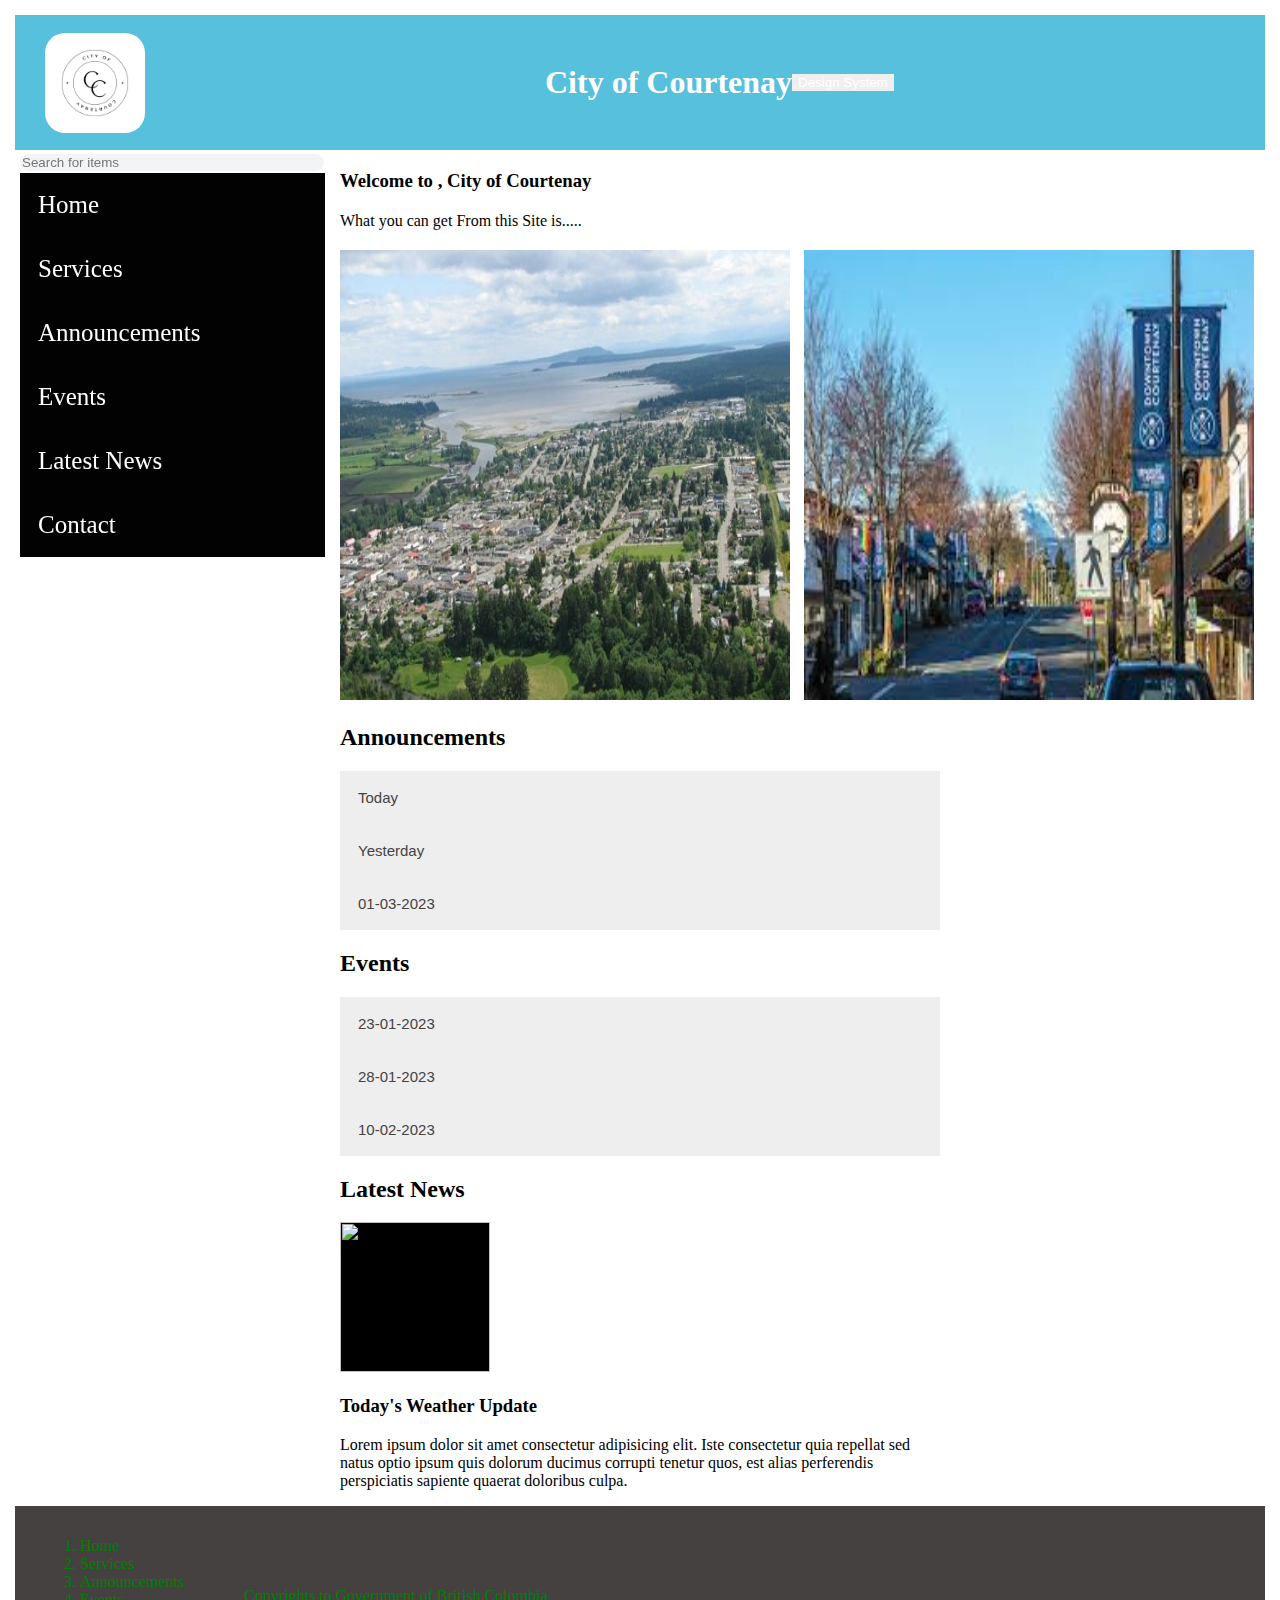
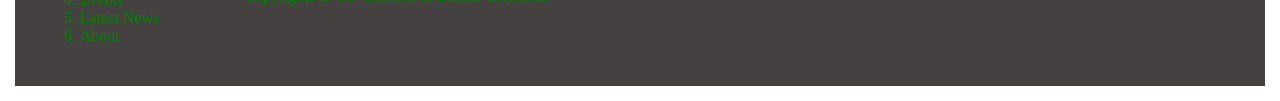
==== commit ff04d5ab: "Adding Button to Design system" ====
--- a/index.html
+++ b/index.html
@@ -27,7 +27,7 @@
     <header>
         <img class="img-logo" src="/logo/City of courtenay 2.png" alt="Logo image" width="100px" height="100px">
         <h1 class="header-ds"><a href="index.html">City of Courtenay</a></h1>
-
+        <button><a href="/Design system elements/Typography.html">Design System</a></button>
     </header>
     <nav class="navigation">
         <label class="label-ham" for="toggle">&#9776;</label>
--- a/main.css
+++ b/main.css
@@ -302,11 +302,11 @@
 @media only screen and (min-width: 601px) {
 
   body {
-    background-color: #c8d4ee;
+    background-color: #ffffff;
   }
 
   header {
-    background-color: rgb(19, 19, 17);
+    background-color: rgb(86, 192, 221);
     height: 75px;
     padding: 30px;
     display: flex;
@@ -333,7 +333,7 @@
     display: flex;
     justify-content: space-between;
     align-items: center;
-    background-color: rgb(0, 0, 0);
+    background-color: rgb(56, 110, 60);
     color: #fff;
     width: 325px;
   }
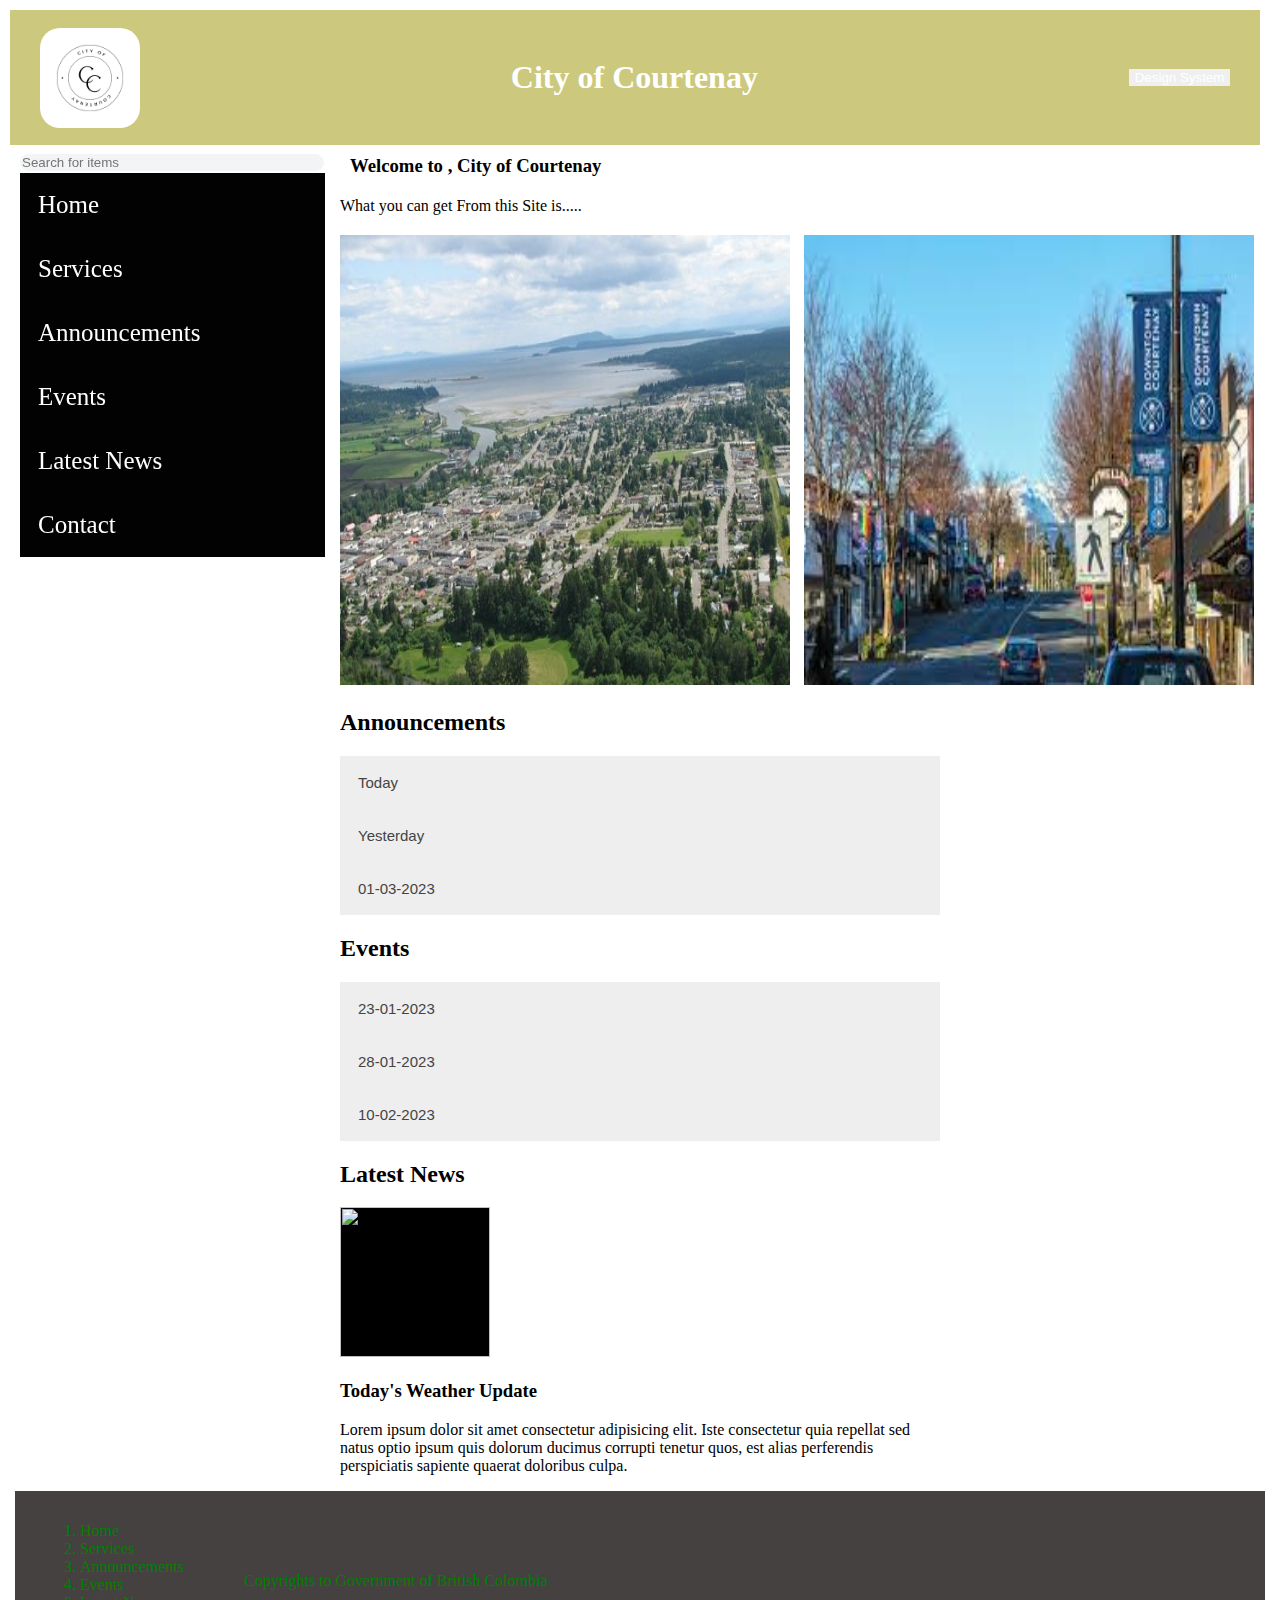
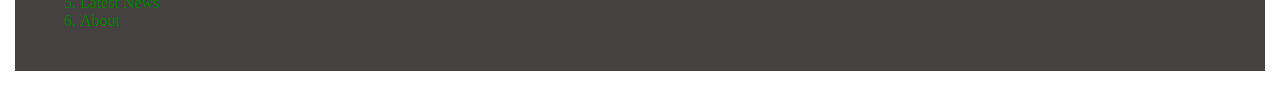
==== commit 7e98aed2: "Style adjustments" ====
--- a/index.html
+++ b/index.html
@@ -44,7 +44,7 @@
     </nav>
     <main>
         <section>
-            <h3 class="head-sec">Welcome to , City of Courtenay</h3>
+            <h3 style="margin-top: 155px;" class="head-sec">Welcome to , City of Courtenay</h3>
             <p class="head-sec">What you can get From this Site is.....</p>
 
 
--- a/main.css
+++ b/main.css
@@ -19,8 +19,13 @@
     display: flex;
     align-items: center;
     justify-content: space-around;
+    position: fixed;
+    top: 0px;
+    left: 0px;
+    width: 93%;
+    margin: 10px 35px 10px 10px;
+  }
     
-  }
 
   #image-logo {
     width: 100px;
@@ -306,12 +311,17 @@
   }
 
   header {
-    background-color: rgb(86, 192, 221);
+    background-color: #CCC97E;
     height: 75px;
     padding: 30px;
     display: flex;
     align-items: center;
-    justify-content: ;
+    justify-content: space-between;
+    position: fixed;
+    top: 0px;
+    left: 0px;
+    width: 93%;
+    margin: 10px 35px 10px 10px;
   }
 
   #image-logo {
@@ -326,7 +336,10 @@
 
   .header-ds a {
     text-decoration: none;
-    margin-left: 400px;
+    
+  }
+  #explink{
+    text-decoration: none;
   }
 
   nav {
